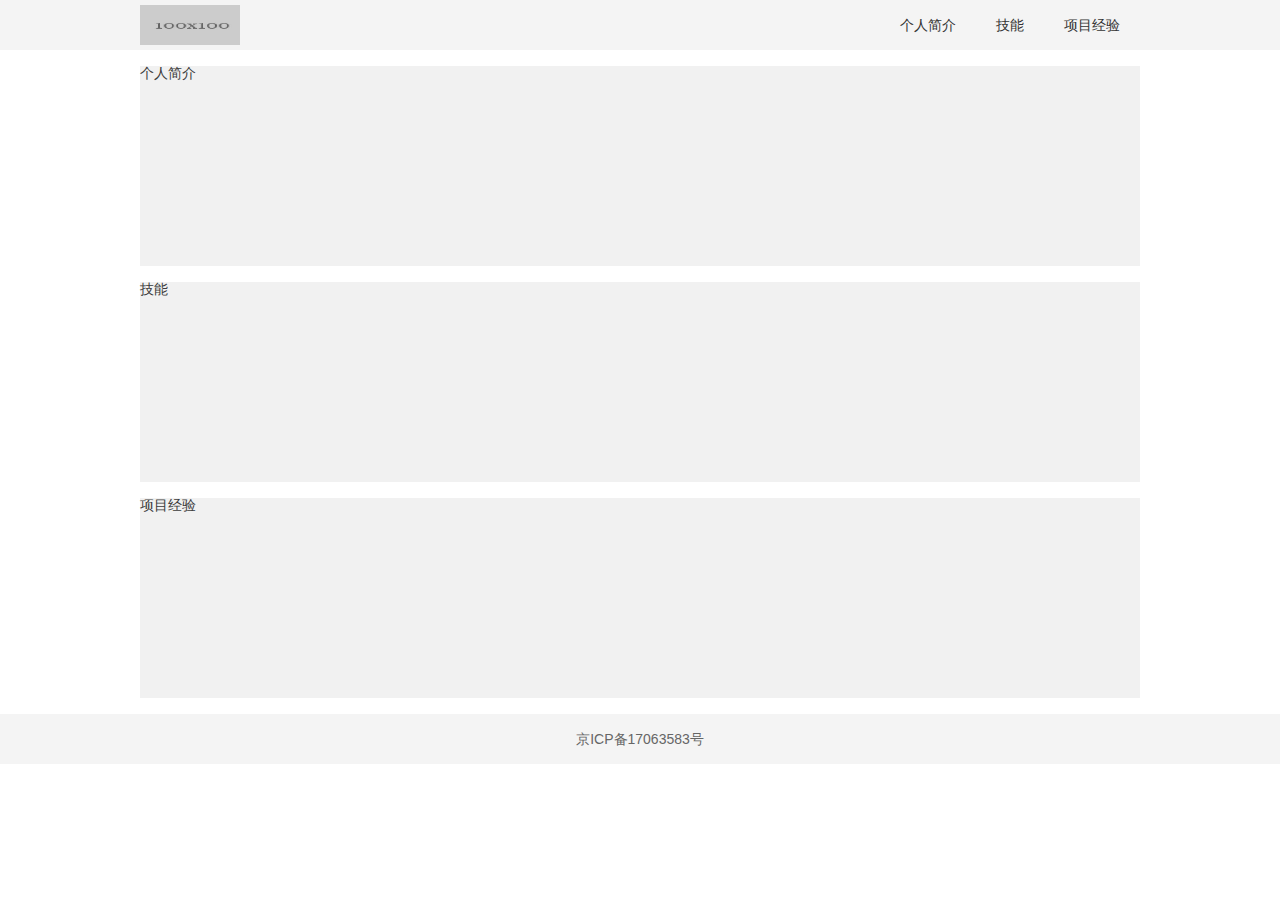
==== index.html @ c2cf2053 "First Commit" ====
<!DOCTYPE html>
<html>
<head>
	<meta charset="utf-8">
	<title>Lizz</title>
  <link rel="stylesheet" type="text/css" href="css/base.css">
  <link rel="stylesheet" type="text/css" href="css/index.css">
</head>
<body>
	<div class="header">
    <div class="area">
      <div class="logo"><img src="images/place.png" width="100px" height="40px"></div>
      <ul class="nav">
        <li><a href="#abs">个人简介</a></li>
        <li><a href="#art">技能</a></li>
        <li><a href="#exp">项目经验</a></li>
      </ul>
    </div>
  </div>
  <div class="content">
    <div class="area">
      <div class="abs"><a name="abs"></a>个人简介</div>
      <div class="art"><a name="art"></a>技能</div>
      <div class="exp"><a name="exp"></a>项目经验</div>
    </div>
  </div>
  <div class="copylink">
    <p><a href="http://www.miitbeian.gov.cn/" target="_blank">京ICP备17063583号</a></p>
  </div>
</body>
</html>

<script type="text/javascript" src="libs/jquery-1.11.3.js"></script>
<script type="text/javascript">
  $(function(){

  })
</script>
---- css/base.css ----
@charset "utf-8";

/*公用声明*/
html, body, div, p, ul, li, dl, dt, dd, h1, h2, h3, h4, h5, h6, form,input, select, button, textarea, iframe, table, th, td {margin: 0;padding: 0;}
img {border: 0 none;vertical-align: top;}
ul, li {list-style-type: none;}
h1, h2, h3, h4, h5, h6, th, td {font-weight: normal;}
body, input, select, button, textarea {font: 14px/1em "微软雅黑", Arial, "宋体";color: #3c3c3c;outline: none;} /*"Microsoft YaHei"*/
body {position: relative;text-align: left;background: #fff;}
a, a:link { /*color:#0085D0;*/text-decoration: none;}
/*a:visited, a:active, a:hover { text-decoration:underline; }*/
a:active {text-decoration: none;}
a:focus {outline: none;}
caption, cite, code, em, i, th {font-style: normal;font-weight: normal;}
button, input {margin: 0;border: 0 none;vertical-align: middle;}
button {border: 0 none;cursor: pointer;outline: none;}
button:focus {outline: 0;}
textarea {resize: none;}

.clear {clear: both;font: 0;width: 0;height: 0;overflow: hidden;}
.clearfix:after {font-size: 0;line-height: 0;content: "\020";display: block;height: 0;clear: both;}
.clearfix {zoom: 1;overflow: hidden;}
.fix {*zoom: 1;}
.fix:after {display: table;content: '';clear: both;}

.area{width: 1000px;margin: 0 auto;}
---- css/index.css ----
@charset "utf-8";

.header{
  height: 50px;
  background: #f4f4f4;
}
.header .logo{
  float: left;
  height: 40px;
  margin-top: 5px;
}
.header .nav{
  float: right;
  margin-top: 8px;
}
.header .nav li{
  float: left;
  margin: 0 10px;
  height: 34px;
  line-height: 34px;
  cursor: pointer;
}
.header .nav li a{
  display: inline-block;
  padding: 0 10px;
  color: #333;
  font-size: 14px;
}

.content .area div{
  height: 200px;
  background: #f1f1f1;
  margin-top: 16px;
}

.copylink{
  margin-top: 16px;
  height: 50px;
  line-height: 50px;
  background: #f4f4f4;
  text-align: center;
}
.copylink a{
  color: #666;
}
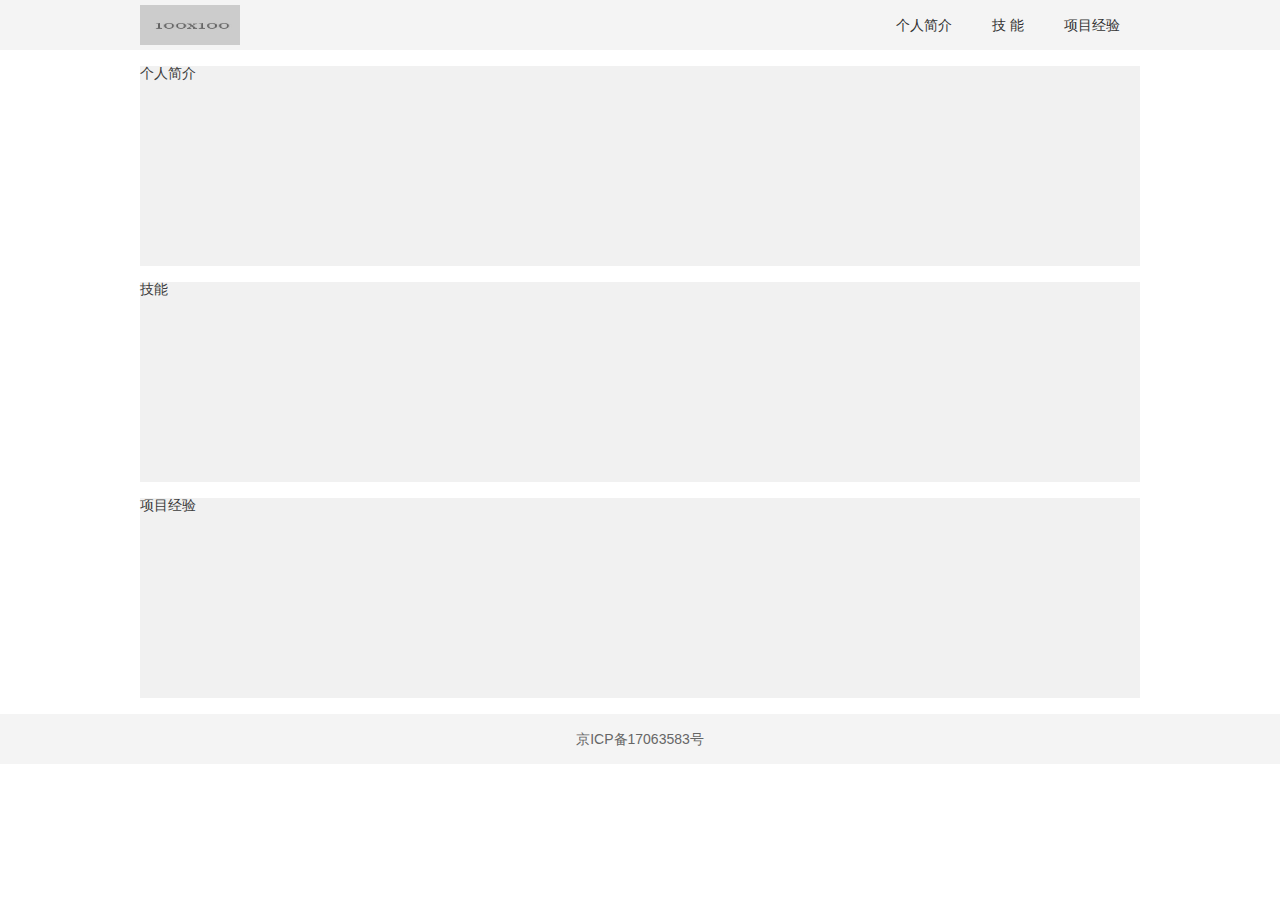
==== commit f184bd52: "-" ====
--- a/index.html
+++ b/index.html
@@ -12,7 +12,7 @@
       <div class="logo"><img src="images/place.png" width="100px" height="40px"></div>
       <ul class="nav">
         <li><a href="#abs">个人简介</a></li>
-        <li><a href="#art">技能</a></li>
+        <li><a href="#art">技 能</a></li>
         <li><a href="#exp">项目经验</a></li>
       </ul>
     </div>
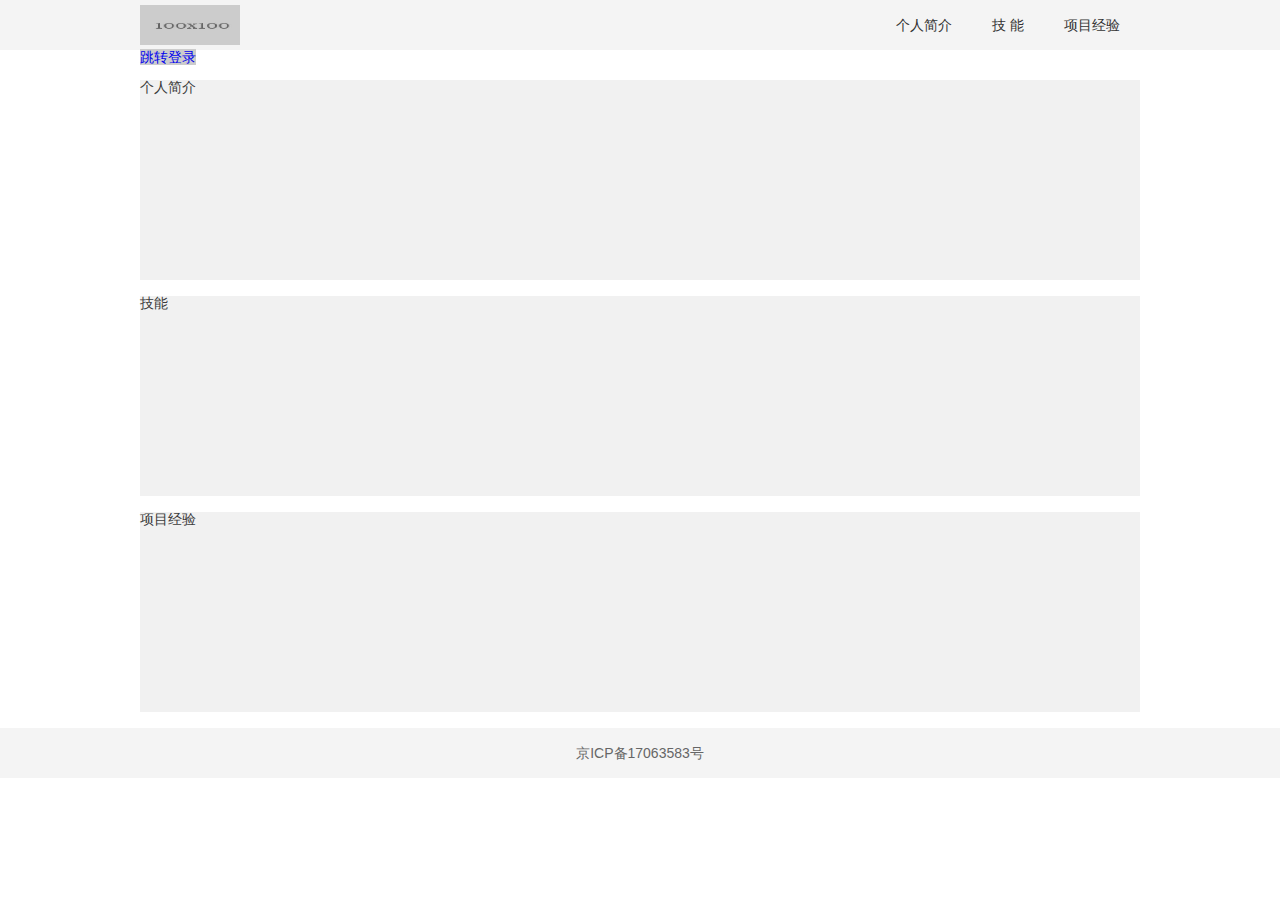
==== commit c1b2827a: "-" ====
--- a/index.html
+++ b/index.html
@@ -5,6 +5,14 @@
 	<title>Lizz</title>
   <link rel="stylesheet" type="text/css" href="css/base.css">
   <link rel="stylesheet" type="text/css" href="css/index.css">
+  <script type="text/javascript">
+    //声明_czc对象:
+    var _czc = _czc || [];
+    //绑定siteid，请用您的siteid替换下方"XXXXXXXX"部分
+    _czc.push(["_setAccount", "1273692556"]);
+
+    var cnzz_protocol = (("https:" == document.location.protocol) ? " https://" : " http://");document.write(unescape("%3Cspan style='display:none;' id='cnzz_stat_icon_1273692556'%3E%3C/span%3E%3Cscript src='" + cnzz_protocol + "s19.cnzz.com/z_stat.php%3Fid%3D1273692556' type='text/javascript'%3E%3C/script%3E"));
+  </script>
 </head>
 <body>
 	<div class="header">
@@ -19,6 +27,7 @@
   </div>
   <div class="content">
     <div class="area">
+      <a href="./tujian/pages/login/login.html" style="width: 200px;height: 100px;background-color: #ccc;">跳转登录</a>
       <div class="abs"><a name="abs"></a>个人简介</div>
       <div class="art"><a name="art"></a>技能</div>
       <div class="exp"><a name="exp"></a>项目经验</div>
@@ -33,6 +42,19 @@
 <script type="text/javascript" src="libs/jquery-1.11.3.js"></script>
 <script type="text/javascript">
   $(function(){
-
+      $.ajax({
+          url: 'http://www.photostars.cn:8020/index.php/web1_0/homesys/getThemeList',
+          type: 'post',
+          dataType: 'json',
+          async: false,
+          data: {
+              authorityKey: '9670f10b8b17ea61010375bfbe08138d',
+              userID: 'MTAwMDE0Nw==',
+              token: '579c4c16d24ae7182885493ece0901ee',
+          },
+          success: function(data){
+              
+          }
+      })
   })
 </script>